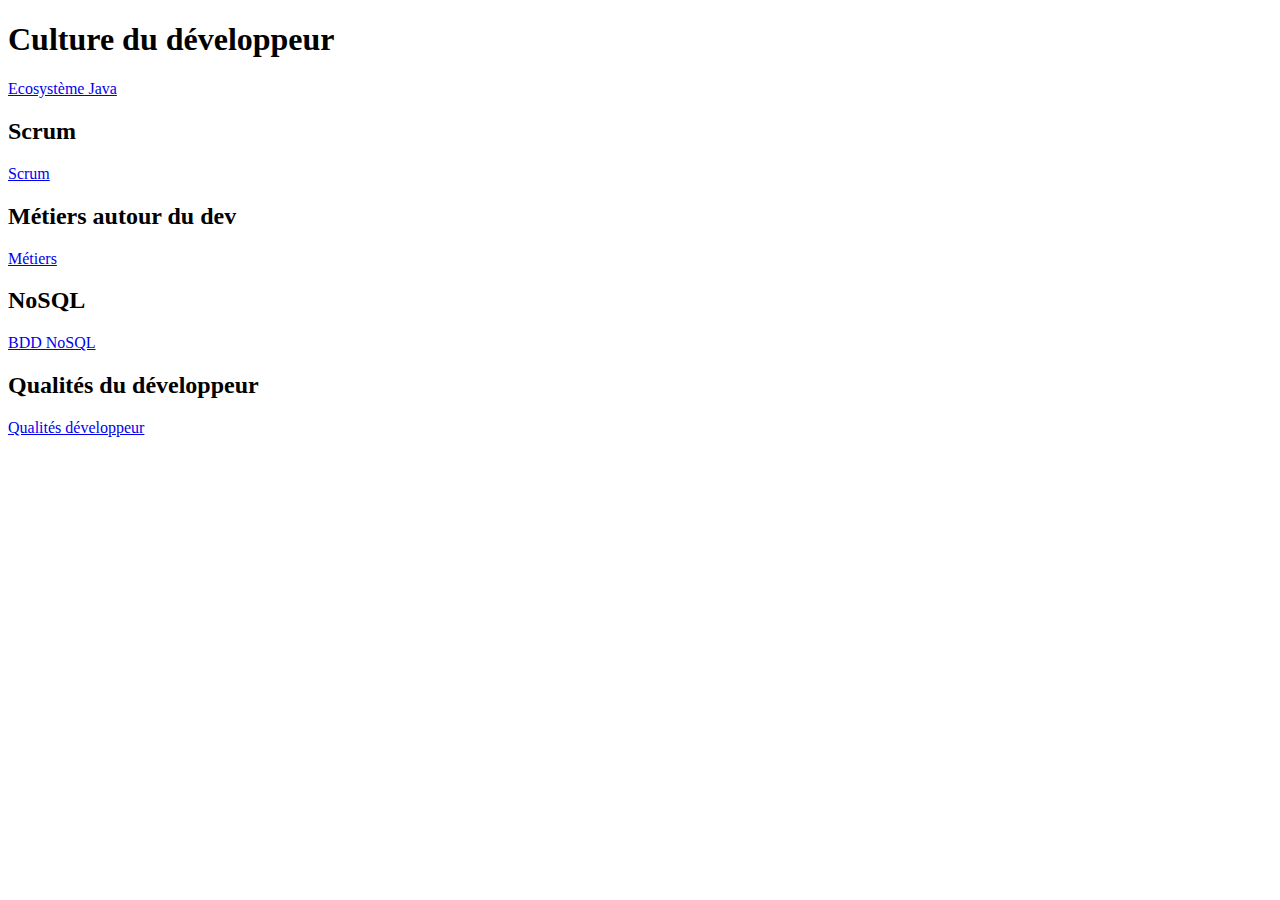
==== index.html @ 118f3013 "Merge branch 'gh-pages' of github.com:DTAFormation/culture-developpeur into gh-pages création de la " ====
<!doctype html>
<html>
  <head></head>
  <body>
    <h1>Culture du développeur</h1>
    <a href="ecosystemejava.html">Ecosystème Java</a>
    <h2>Scrum</h2>
    <a href="./scrum.html">Scrum</a>
    <h2>Métiers autour du dev</h2>
    <a href="./metiers.html">Métiers</a>    
    <h2>NoSQL</h2>
    <a href="./NoSQL.html">BDD NoSQL</a>
    <h2>Qualités du développeur</h2>
    <a href="./Qualites_dev.html">Qualités développeur</a>
  </body>
</html>
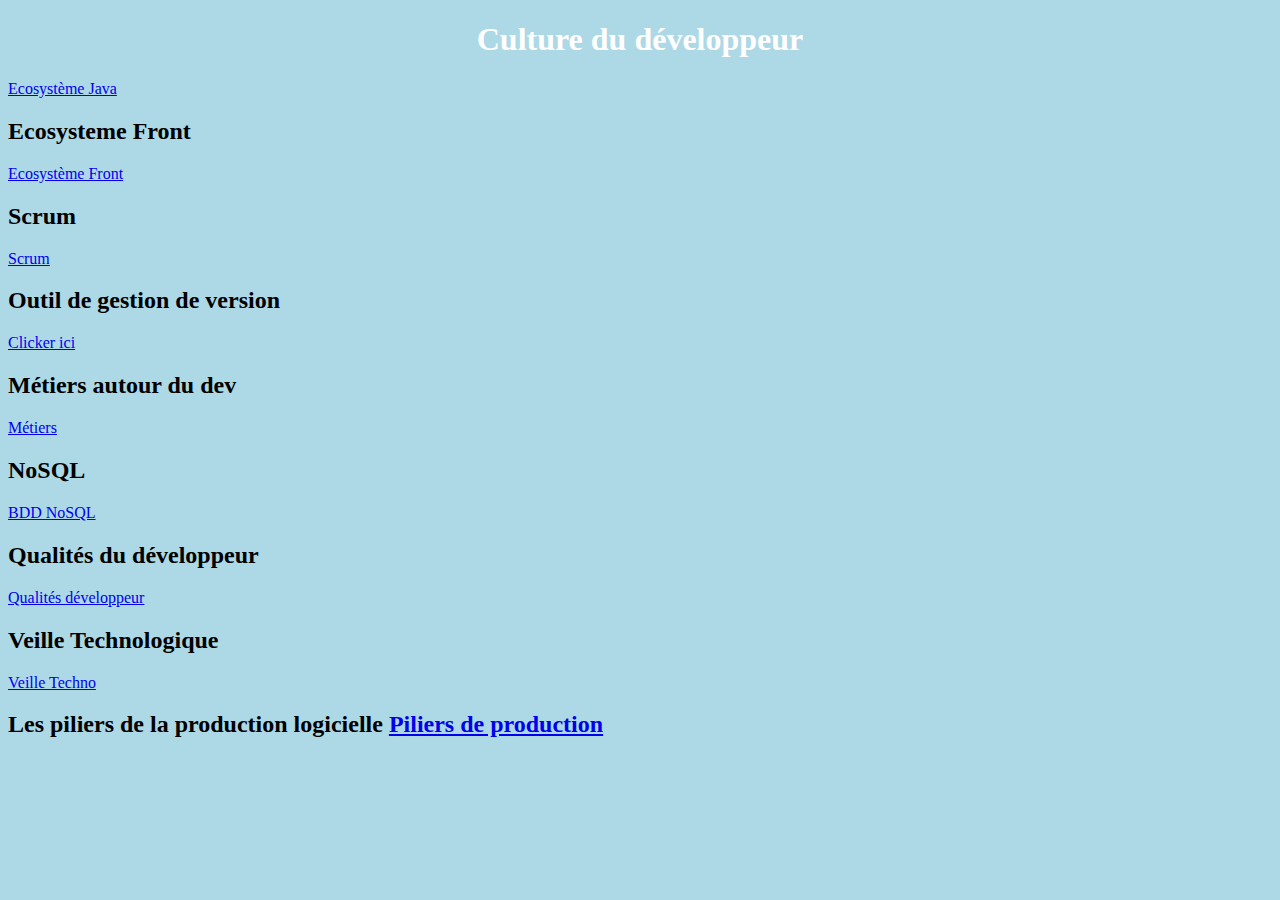
==== commit 7dfba21f: "Merge branch 'gh-pages' of https://github.com/DTAFormation/culture-developpeur into gh-pages" ====
--- a/index.html
+++ b/index.html
@@ -1,16 +1,26 @@
 <!doctype html>
+<meta charset="utf-8"/>
+<link rel="stylesheet" href="metiers.css">
 <html>
   <head></head>
   <body>
     <h1>Culture du développeur</h1>
     <a href="ecosystemejava.html">Ecosystème Java</a>
+    <h2>Ecosysteme Front</h2>
+    <a href="ecosysteme-front.html">Ecosystème Front</a>
     <h2>Scrum</h2>
     <a href="./scrum.html">Scrum</a>
+    <h2>Outil de gestion de version</h2>
+    <a href="gestion-version.html">Clicker ici</a>
     <h2>Métiers autour du dev</h2>
     <a href="./metiers.html">Métiers</a>    
     <h2>NoSQL</h2>
     <a href="./NoSQL.html">BDD NoSQL</a>
     <h2>Qualités du développeur</h2>
     <a href="./Qualites_dev.html">Qualités développeur</a>
+     <h2>Veille Technologique</h2>
+    <a href="./VeilleTechno.html">Veille Techno</a>
+    <h2> Les piliers de la production logicielle </2>
+    <a href="./piliers.html">Piliers de production</a>
   </body>
 </html>
--- a/metiers.css
+++ b/metiers.css
@@ -0,0 +1,13 @@
+body {
+    background-color: lightblue;
+}
+
+h1 {
+    color: white;
+    text-align: center;
+}
+
+p {
+    font-family: verdana;
+    font-size: 20px;
+}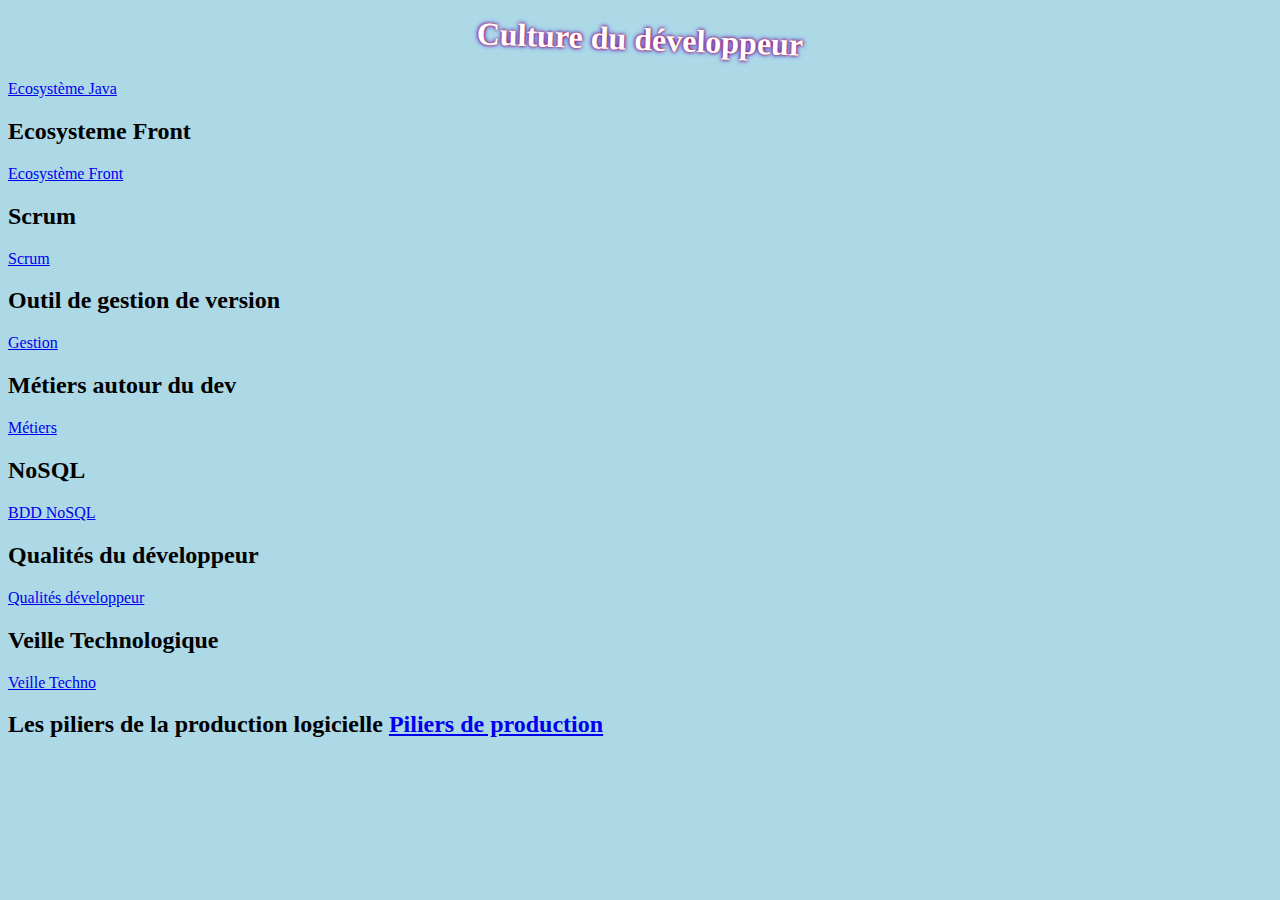
==== commit 6f20f86e: "Revert "rainbow!!!"" ====
--- a/index.html
+++ b/index.html
@@ -11,7 +11,7 @@
     <h2>Scrum</h2>
     <a href="./scrum.html">Scrum</a>
     <h2>Outil de gestion de version</h2>
-    <a href="gestion-version.html">Clicker ici</a>
+    <a href="gestion-version.html">Gestion</a>
     <h2>Métiers autour du dev</h2>
     <a href="./metiers.html">Métiers</a>    
     <h2>NoSQL</h2>
--- a/metiers.css
+++ b/metiers.css
@@ -5,9 +5,13 @@
 h1 {
     color: white;
     text-align: center;
+    text-shadow: 0 0 3px #FF0000, 0 0 5px #0000FF;
+    transform: rotate(2deg);
 }
 
 p {
     font-family: verdana;
     font-size: 20px;
-}+    transform: rotate(-2deg);
+}
+
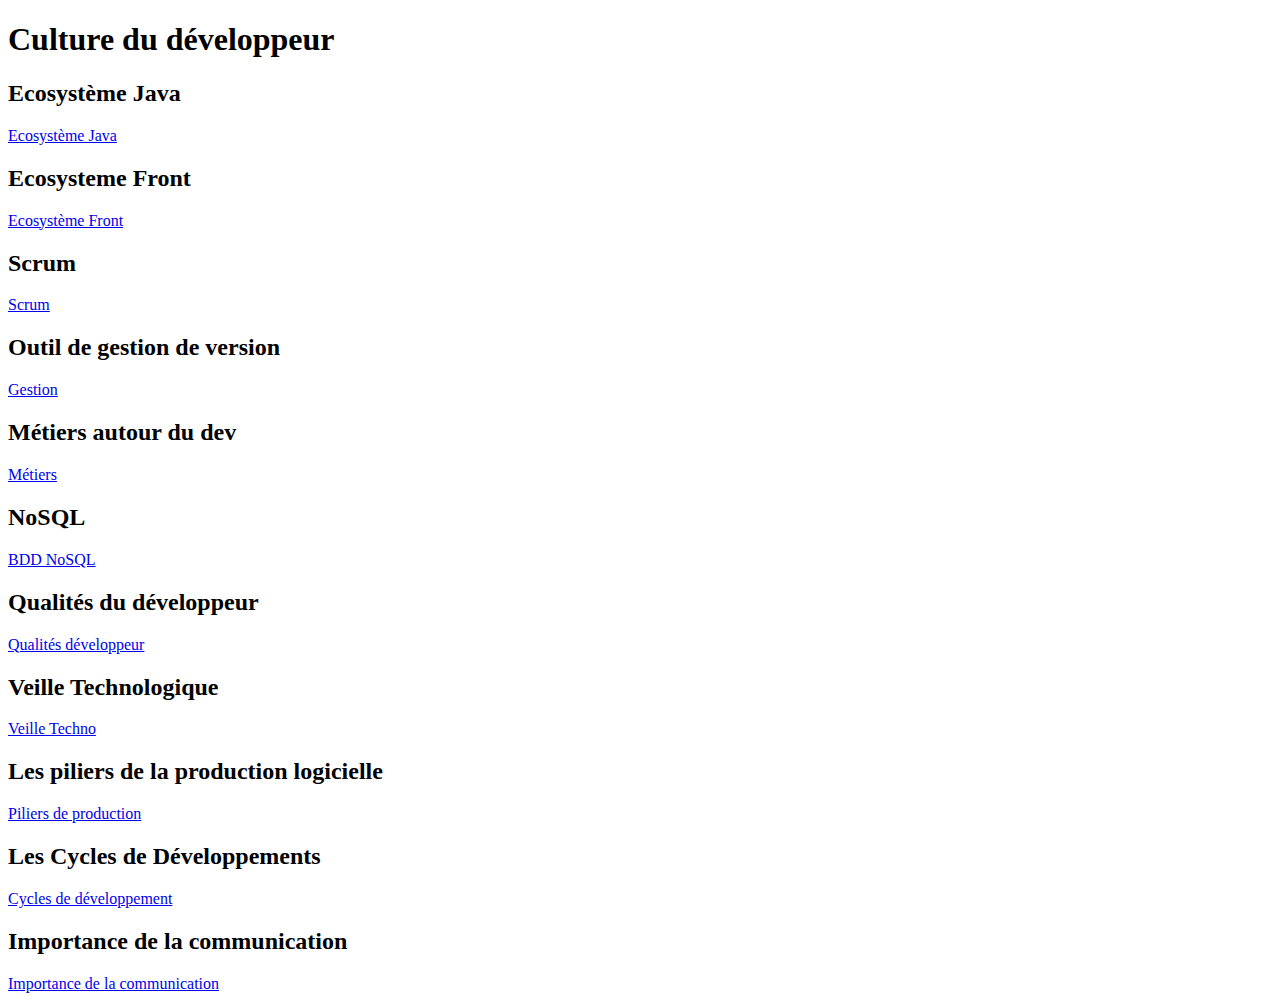
==== commit b9d9b6fb: "titre index" ====
--- a/index.html
+++ b/index.html
@@ -1,11 +1,15 @@
 <!doctype html>
 <meta charset="utf-8"/>
-<link rel="stylesheet" href="metiers.css">
+<link rel="stylesheet" href="index.css">
 <html>
-  <head></head>
+  <head>
+    <title>Culture</title>
+  </head>
+  <div class="wrapper">
   <body>
     <h1>Culture du développeur</h1>
-    <a href="ecosystemejava.html">Ecosystème Java</a>
+    <h2>Ecosystème Java</h2>
+    <a href="./ecosystemejava.html">Ecosystème Java</a>
     <h2>Ecosysteme Front</h2>
     <a href="ecosysteme-front.html">Ecosystème Front</a>
     <h2>Scrum</h2>
@@ -20,7 +24,12 @@
     <a href="./Qualites_dev.html">Qualités développeur</a>
      <h2>Veille Technologique</h2>
     <a href="./VeilleTechno.html">Veille Techno</a>
-    <h2> Les piliers de la production logicielle </2>
+    <h2> Les piliers de la production logicielle </h2>
     <a href="./piliers.html">Piliers de production</a>
+    <h2> Les Cycles de Développements </h2>
+    <a href="./cycle-developpement">Cycles de développement</a>
+    <h2>Importance de la communication</h2>
+    <a href="./communication">Importance de la communication</a>
   </body>
+  </div>
 </html>
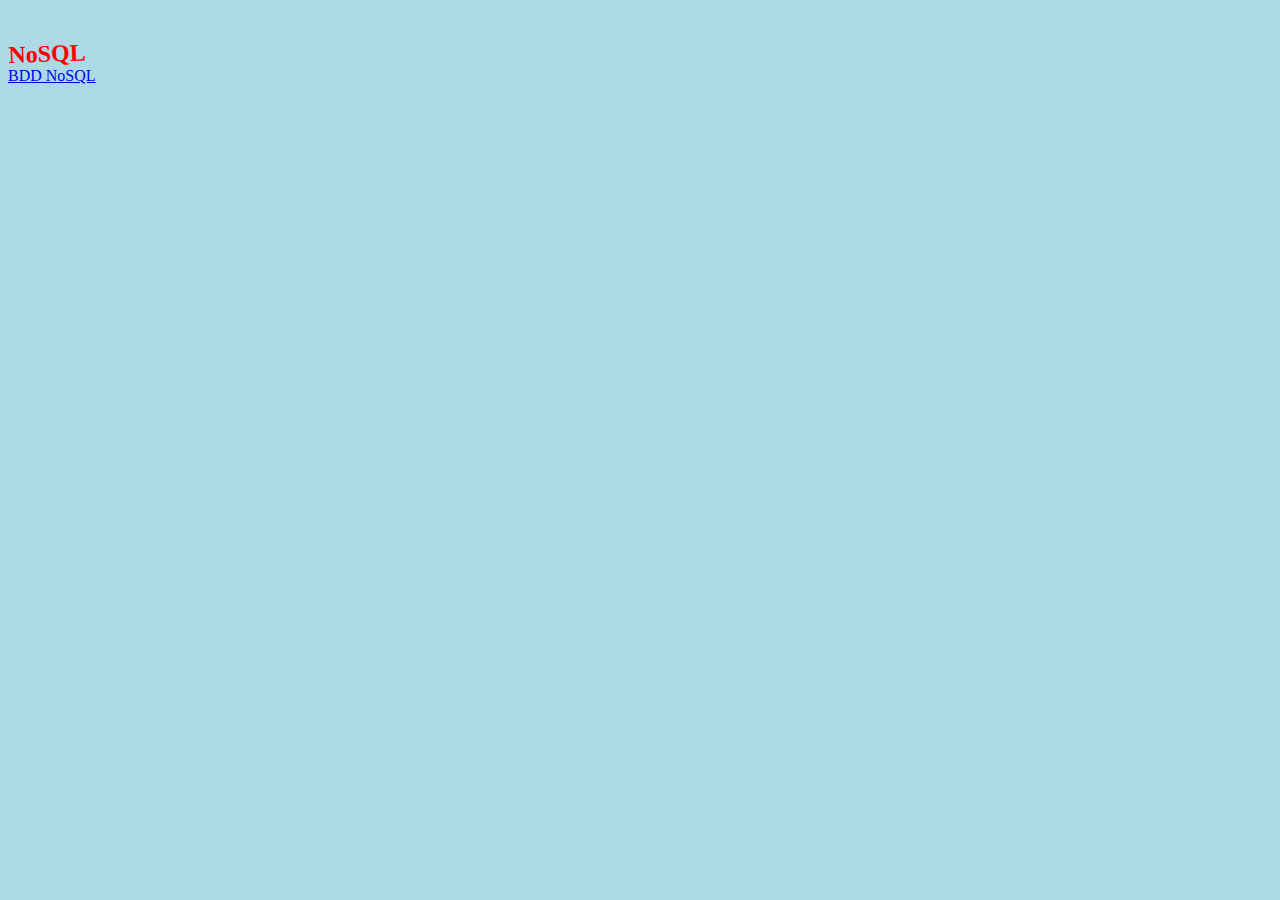
==== commit 7609e7a5: "Update index.html" ====
--- a/index.html
+++ b/index.html
@@ -1,35 +1,14 @@
 <!doctype html>
 <meta charset="utf-8"/>
-<link rel="stylesheet" href="index.css">
+<link rel="stylesheet" href="metiers.css">
 <html>
   <head>
     <title>Culture</title>
   </head>
   <div class="wrapper">
-  <body>
-    <h1>Culture du développeur</h1>
-    <h2>Ecosystème Java</h2>
-    <a href="./ecosystemejava.html">Ecosystème Java</a>
-    <h2>Ecosysteme Front</h2>
-    <a href="ecosysteme-front.html">Ecosystème Front</a>
-    <h2>Scrum</h2>
-    <a href="./scrum.html">Scrum</a>
-    <h2>Outil de gestion de version</h2>
-    <a href="gestion-version.html">Gestion</a>
-    <h2>Métiers autour du dev</h2>
-    <a href="./metiers.html">Métiers</a>    
+  <body>  
     <h2>NoSQL</h2>
     <a href="./NoSQL.html">BDD NoSQL</a>
-    <h2>Qualités du développeur</h2>
-    <a href="./Qualites_dev.html">Qualités développeur</a>
-     <h2>Veille Technologique</h2>
-    <a href="./VeilleTechno.html">Veille Techno</a>
-    <h2> Les piliers de la production logicielle </h2>
-    <a href="./piliers.html">Piliers de production</a>
-    <h2> Les Cycles de Développements </h2>
-    <a href="./cycle-developpement">Cycles de développement</a>
-    <h2>Importance de la communication</h2>
-    <a href="./communication">Importance de la communication</a>
   </body>
   </div>
 </html>
--- a/metiers.css
+++ b/metiers.css
@@ -0,0 +1,21 @@
+body {
+    background-color: lightblue;
+}
+
+h1 {
+    color: white;
+    text-align: center;
+    text-shadow: 0 0 3px #FF0000, 0 0 5px #0000FF;
+    transform: rotate(2deg);
+}
+
+p {
+    font-family: verdana;
+    font-size: 20px;
+    
+}
+
+h2 {
+transform: rotate(-2deg);
+color : red;
+}
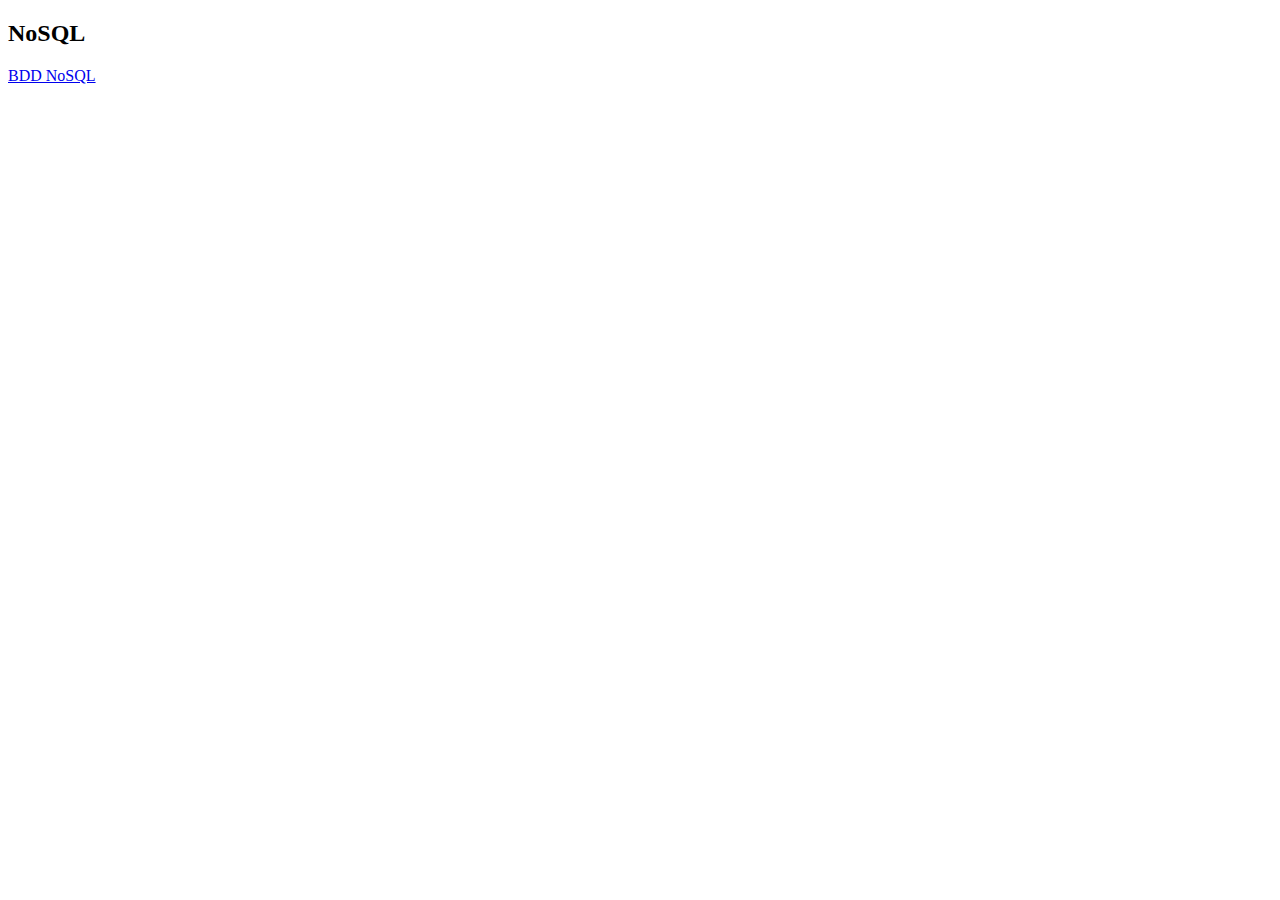
==== commit abfba091: "Merge pull request #31 from GuenverL/master" ====
--- a/index.html
+++ b/index.html
@@ -1,12 +1,10 @@
 <!doctype html>
 <meta charset="utf-8"/>
-<link rel="stylesheet" href="metiers.css">
+<link rel="stylesheet" href="index.css">
 <html>
-  <head>
-    <title>Culture</title>
-  </head>
+  <head></head>
   <div class="wrapper">
-  <body>  
+  <body> 
     <h2>NoSQL</h2>
     <a href="./NoSQL.html">BDD NoSQL</a>
   </body>
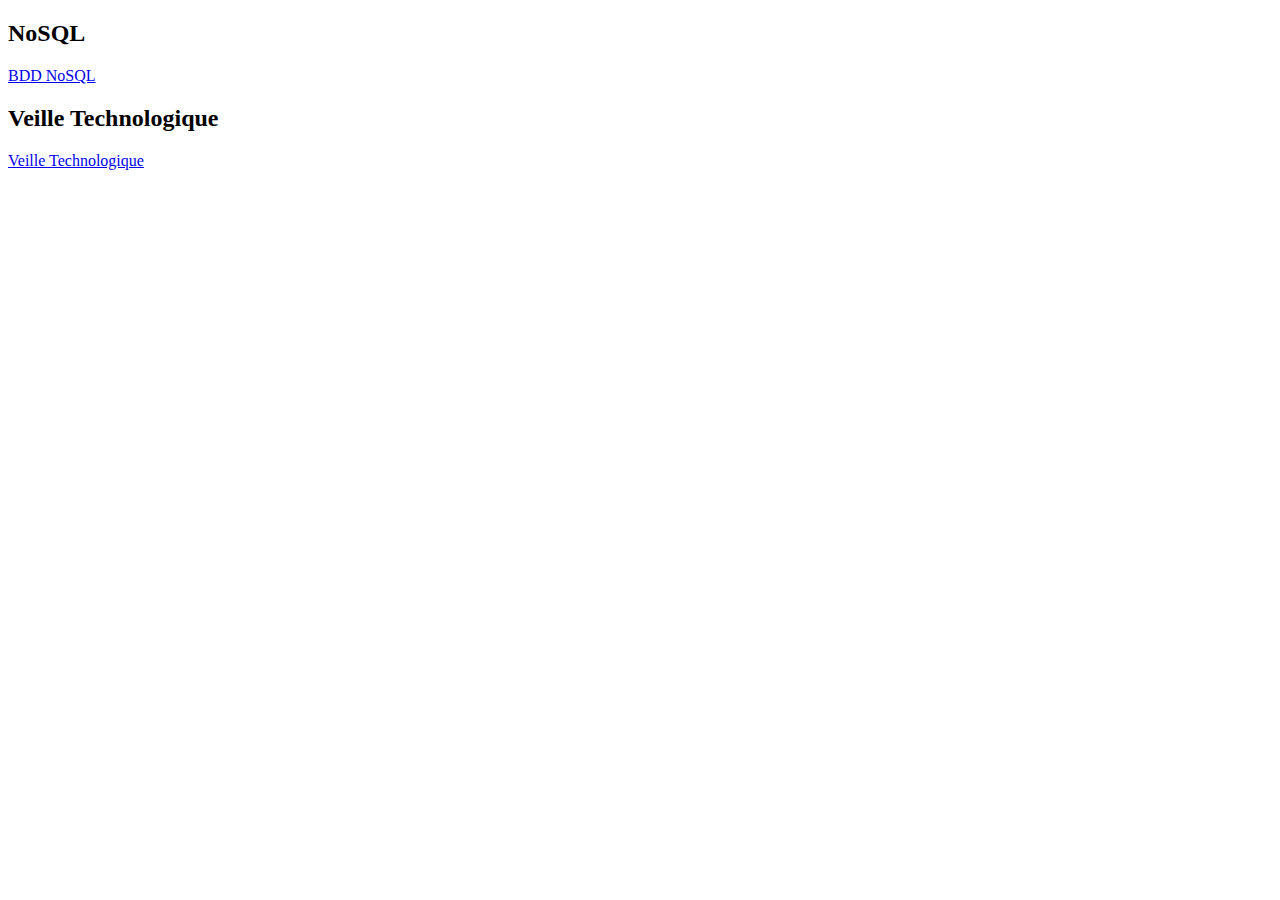
==== commit 6a7a265e: "Update index.html" ====
--- a/index.html
+++ b/index.html
@@ -7,6 +7,8 @@
   <body> 
     <h2>NoSQL</h2>
     <a href="./NoSQL.html">BDD NoSQL</a>
+    <h2> Veille Technologique </h2>
+    <a href="./VeilleTechno.html">Veille Technologique </a>
   </body>
   </div>
 </html>
